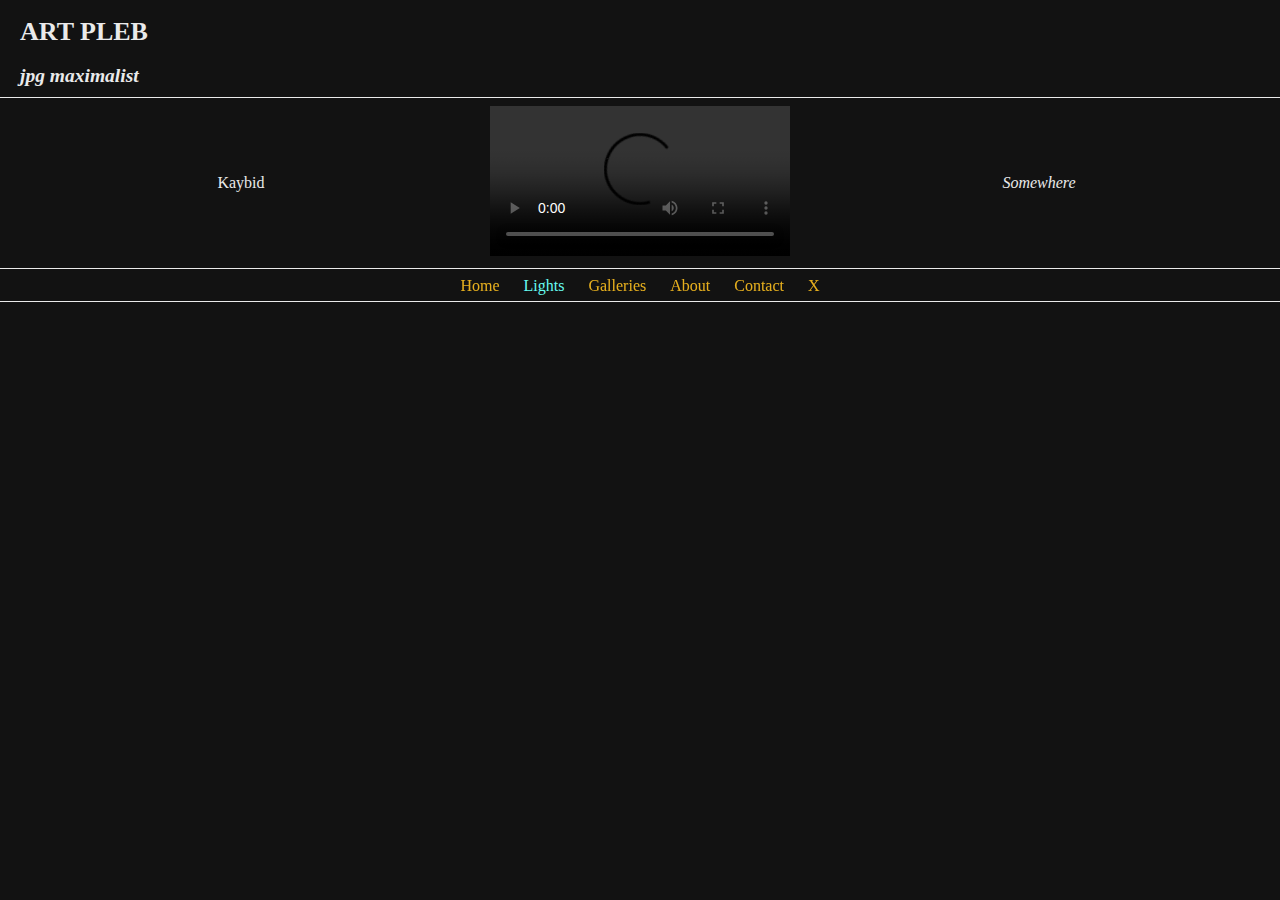
==== index.html @ bdab1484 "revamp site, fix random loader" ====
<!DOCTYPE html>
<html lang="en">
<head>
    <link rel="stylesheet" href="styles.css" />
    <meta charset="UTF-8">
    <meta name="viewport" content="width=device-width, initial-scale=1.0">
    <title>Art Pleb</title>
    <style>

    </style>
</head>
<body>
    <wrapper>
    <!-- Header Section -->
    <header>
        <h1>ART PLEB</h1>
        <h2>jpg maximalist</h2>
    </header>
    
    <main>
        <div class="artistLabel" id="artistLabel">Artist</div>

        <div id="mediaContainer">
            <!-- Content will be injected here by JavaScript -->
        </div>
        <div class="titleLabel" id="titleLabel">Title</div>

    </main>
        
    
    <!-- Footer Section -->
    <footer>
        <ftext>
            <a href="/site-public/index.html" class="retro-effect">Home</a>
            <a onclick="toggleTheme()">Lights</a>
            <a href="https://deca.art/art_pleb/galleries" target="_blank" class="retro-effect">Galleries</a>
            <a href="/site-public/about.html" class="retro-effect">About</a>
            <a href="mailto:artpleb@21galleries.co" class="retro-effect">Contact</a>
            <a href="https://www.x.com/art_pleb" target="_blank" class="retro-effect" >X</a>
        </ftext>
    </footer>

    <script src="scripts.js"></script>

    </wrapper>
</body>
</html>
---- styles.css ----
body {
  font-family: 'Georgia', serif;
  background-color: #121212;
  color: #EAEAEA;
  display: flex;
  flex-direction: column;
  margin: 0;
  transition: background-color 0.3s, color 0.3s;
}

body.dark-mode {
  background-color: #121212;
  color: #EAEAEA;
  border-color: #EAEAEA;
}

body.light-mode {
  background-color: #EAEAEA;
  color: #121212;
  border-color: #121212;
}

wrapper {
  min-height: 100vh;
  max-height: 100vh;
  min-width: 100vw;
  max-width: 100vw;
}

header {
  text-align: left;
  margin-left: 0px; /* This can be adjusted based on your preference */
  width: 100%;
  position: sticky;
  top: 0vh;
  height: 5rem;
  border-bottom: 1px solid;
  font-size: small;

}

footer {
  width: 100%;
/*  text-align: right; /* Align the footer content to the right */ 
  text-align: center; /* Align the footer content to the right */ 
  justify-content: center;
  text-justify: center;
  margin-left: auto; /* Push the footer to the right side */
  position: sticky;
  bottom: 0vh;
  height: 2rem;
  border-top: 1px solid;
  padding-top: .5rem;
  padding-bottom: .5rem;

  border-bottom: 1px solid;

  min-height: 1rem;
  max-height: 1rem;

}

ftext {
  text-align: right; /* Align the footer content to the right */
  margin-left: auto; /* Push the footer to the right side */
}

h1 {
  text-indent: 20px;
  text-size-adjust: ;
  text-transform: uppercase;
  line-height: normal;
}

h2 {
  font-size: normal;
  text-indent: 20px;
  font-style: italic;
    line-height: normal;
}
/* Middle Section - Main Page */

main {
    flex: 0;
    display: flex;
    align-items: center; /* Vertically center everything */
    align-content: start;
    width: 100%;
    position: sticky;
    top: 5rem;
    bottom: 2rem;
}

.artistLabel {
    flex: 1; /* This will ensure that the labels will try to grow, but we'll limit their growth with max-width */
    display: flex; /* Use flex to center the content vertically */
    min-width: 10%;
    padding: .5rem;
    
    text-align: center; /* Horizontally center the text */
    font-size: 1rem; /* Increase the font size for visibility */
    align-items: center; /* Vertically center the text */
    justify-content: center; /* Horizontally center the text */
}

.titleLabel {
    flex: 1; /* This will ensure that the labels will try to grow, but we'll limit their growth with max-width */
    display: flex; /* Use flex to center the content vertically */
    min-width: 10%;
    padding: .5rem;
    font-style: italic;
    
    text-align: center; /* Horizontally center the text */
    font-size: 1rem; /* Increase the font size for visibility */
    align-items: center; /* Vertically center the text */
    justify-content: center; /* Horizontally center the text */
}

video, img {
    flex: 1; /* Allow the media container to grow more than the labels */
    max-height: 80vh;
    max-width: 80vw;
        padding: .5rem;

}

/* Middle Section - About Page */


/* Effects for footer mostly*/
a {
    color: #66FCF1;
    text-decoration: none;
    margin: 0 10px;
}

a:hover {
    text-decoration: underline;
}

.retro-effect {
  filter: brightness(80%) sepia(70%) hue-rotate(-50deg) saturate(700%) contrast(0.8);
}
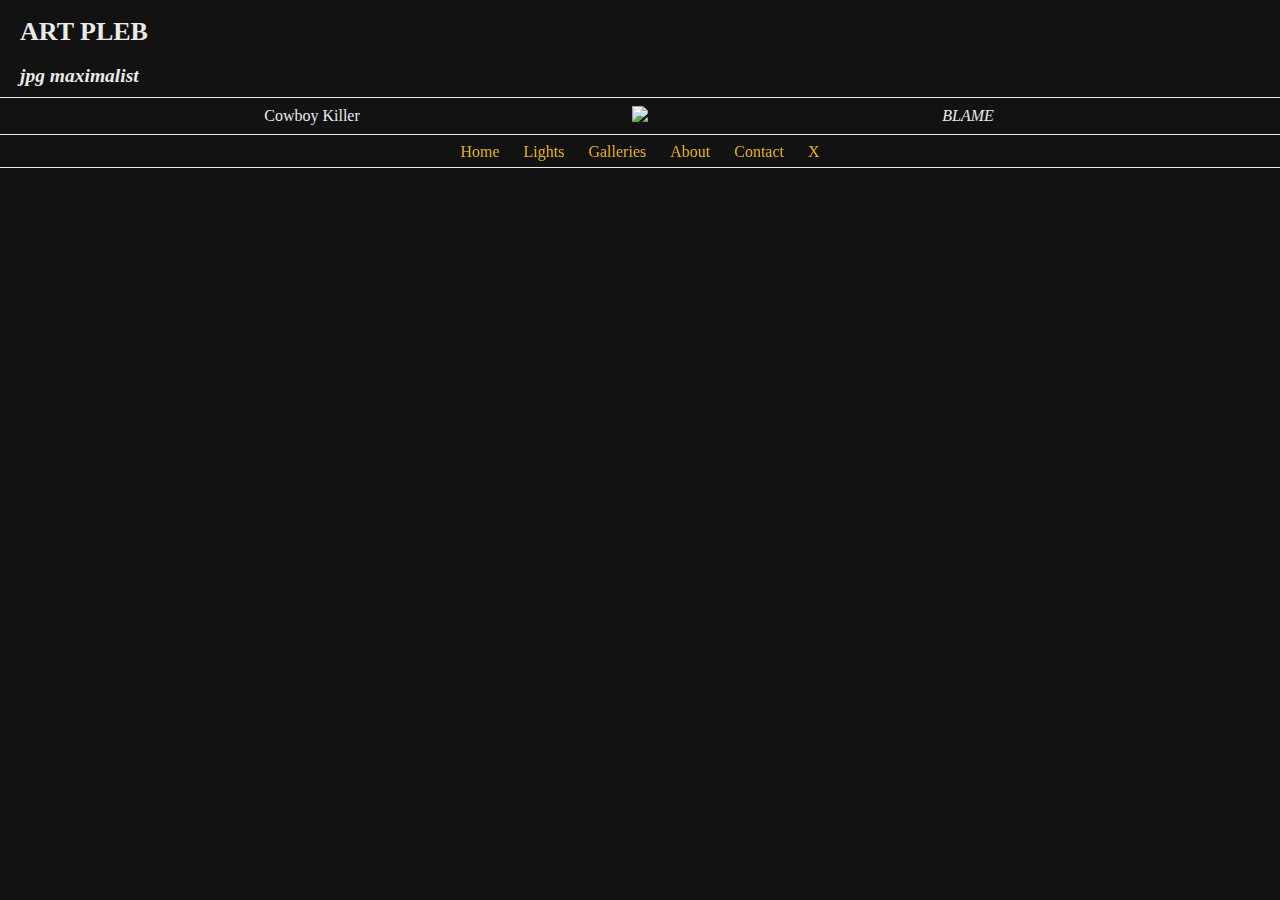
==== commit 846bd2c0: "add theme to lights" ====
--- a/index.html
+++ b/index.html
@@ -32,7 +32,7 @@
     <footer>
         <ftext>
             <a href="/site-public/index.html" class="retro-effect">Home</a>
-            <a onclick="toggleTheme()">Lights</a>
+            <a class="retro-effect" onclick="toggleTheme()">Lights</a>
             <a href="https://deca.art/art_pleb/galleries" target="_blank" class="retro-effect">Galleries</a>
             <a href="/site-public/about.html" class="retro-effect">About</a>
             <a href="mailto:artpleb@21galleries.co" class="retro-effect">Contact</a>
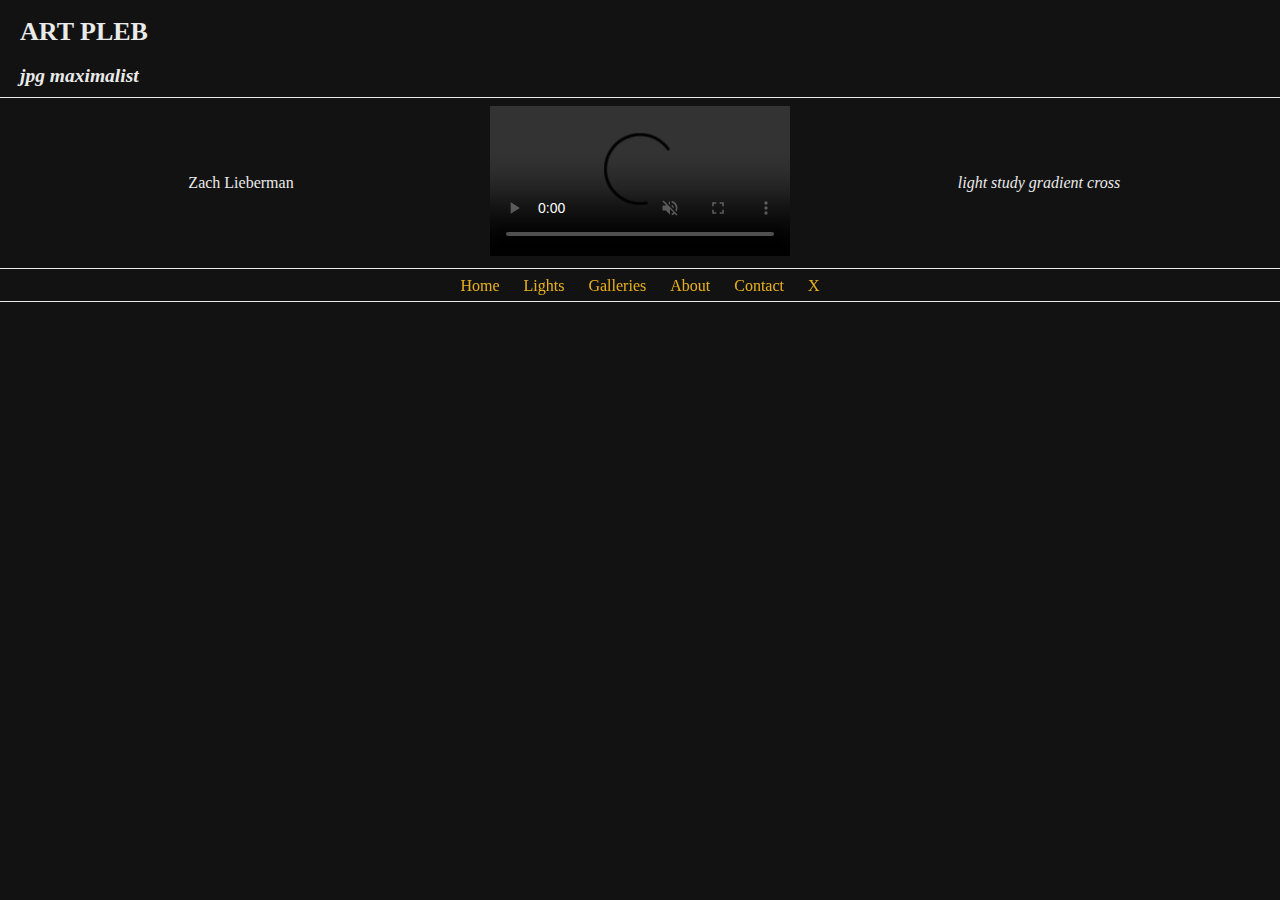
==== commit d5eb70e1: "change links" ====
--- a/index.html
+++ b/index.html
@@ -31,10 +31,10 @@
     <!-- Footer Section -->
     <footer>
         <ftext>
-            <a href="/site-public/index.html" class="retro-effect">Home</a>
+            <a href="/index.html" class="retro-effect">Home</a>
             <a class="retro-effect" onclick="toggleTheme()">Lights</a>
             <a href="https://deca.art/art_pleb/galleries" target="_blank" class="retro-effect">Galleries</a>
-            <a href="/site-public/about.html" class="retro-effect">About</a>
+            <a href="/about.html" class="retro-effect">About</a>
             <a href="mailto:artpleb@21galleries.co" class="retro-effect">Contact</a>
             <a href="https://www.x.com/art_pleb" target="_blank" class="retro-effect" >X</a>
         </ftext>
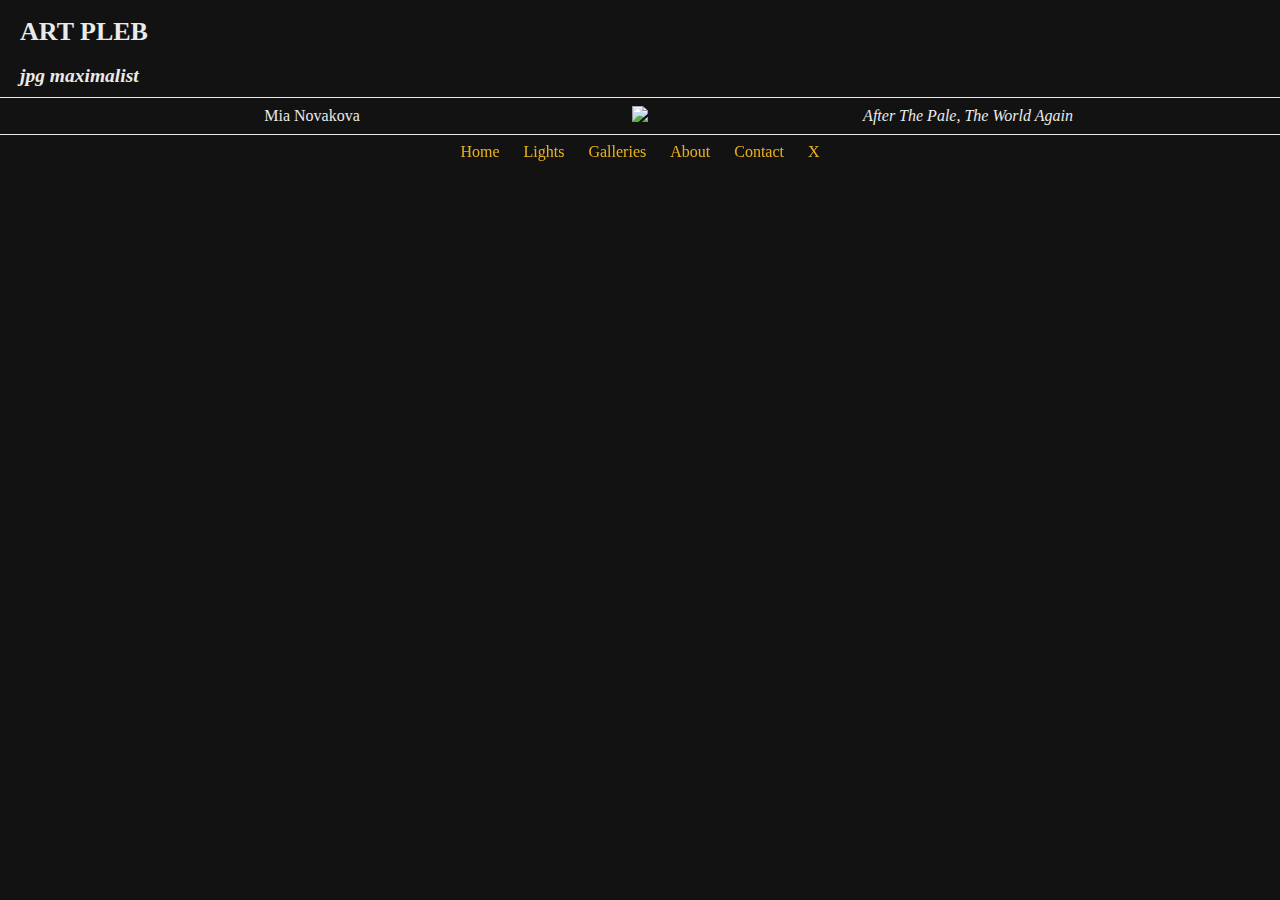
==== commit 7be00009: "add mobile" ====
--- a/index.html
+++ b/index.html
@@ -1,46 +1,54 @@
 <!DOCTYPE html>
 <html lang="en">
 <head>
-    <link rel="stylesheet" href="styles.css" />
     <meta charset="UTF-8">
     <meta name="viewport" content="width=device-width, initial-scale=1.0">
     <title>Art Pleb</title>
+    <script>
+        function loadStylesheet() {
+            var link = document.createElement("link");
+            link.rel = "stylesheet";
+            link.href = window.innerWidth <= 800 ? "mobile-styles.css" : "styles.css";
+            document.head.appendChild(link);
+        }
+    </script>
     <style>
-
+        <!-- Add any internal styles here -->
     </style>
 </head>
-<body>
+<body onload="loadStylesheet()">
     <wrapper>
-    <!-- Header Section -->
-    <header>
-        <h1>ART PLEB</h1>
-        <h2>jpg maximalist</h2>
-    </header>
-    
-    <main>
-        <div class="artistLabel" id="artistLabel">Artist</div>
+        <!-- Header Section -->
+        <header>
+            <h1>ART PLEB</h1>
+            <h2>jpg maximalist</h2>
+        </header>
 
-        <div id="mediaContainer">
-            <!-- Content will be injected here by JavaScript -->
-        </div>
-        <div class="titleLabel" id="titleLabel">Title</div>
+        <main>
+            <div class="artistLabel" id="artistLabel">Artist</div>
 
-    </main>
-        
-    
-    <!-- Footer Section -->
-    <footer>
-        <ftext>
-            <a href="/index.html" class="retro-effect">Home</a>
-            <a class="retro-effect" onclick="toggleTheme()">Lights</a>
-            <a href="https://deca.art/art_pleb/galleries" target="_blank" class="retro-effect">Galleries</a>
-            <a href="/about.html" class="retro-effect">About</a>
-            <a href="mailto:artpleb@21galleries.co" class="retro-effect">Contact</a>
-            <a href="https://www.x.com/art_pleb" target="_blank" class="retro-effect" >X</a>
-        </ftext>
-    </footer>
 
-    <script src="scripts.js"></script>
+            <div id="mediaContainer">
+                <!-- Content will be injected here by JavaScript -->
+            </div>
+
+            <div class="titleLabel" id="titleLabel">Title</div>
+
+        </main>
+
+        <!-- Footer Section -->
+        <footer>
+            <ftext>
+                <a href="/index.html" class="retro-effect">Home</a>
+                <a class="retro-effect" onclick="toggleTheme()">Lights</a>
+                <a href="https://deca.art/art_pleb/galleries" target="_blank" class="retro-effect">Galleries</a>
+                <a href="/about.html" class="retro-effect">About</a>
+                <a href="mailto:artpleb@21galleries.co" class="retro-effect">Contact</a>
+                <a href="https://www.x.com/art_pleb" target="_blank" class="retro-effect" >X</a>
+            </ftext>
+        </footer>
+
+        <script src="scripts.js"></script>
 
     </wrapper>
 </body>
